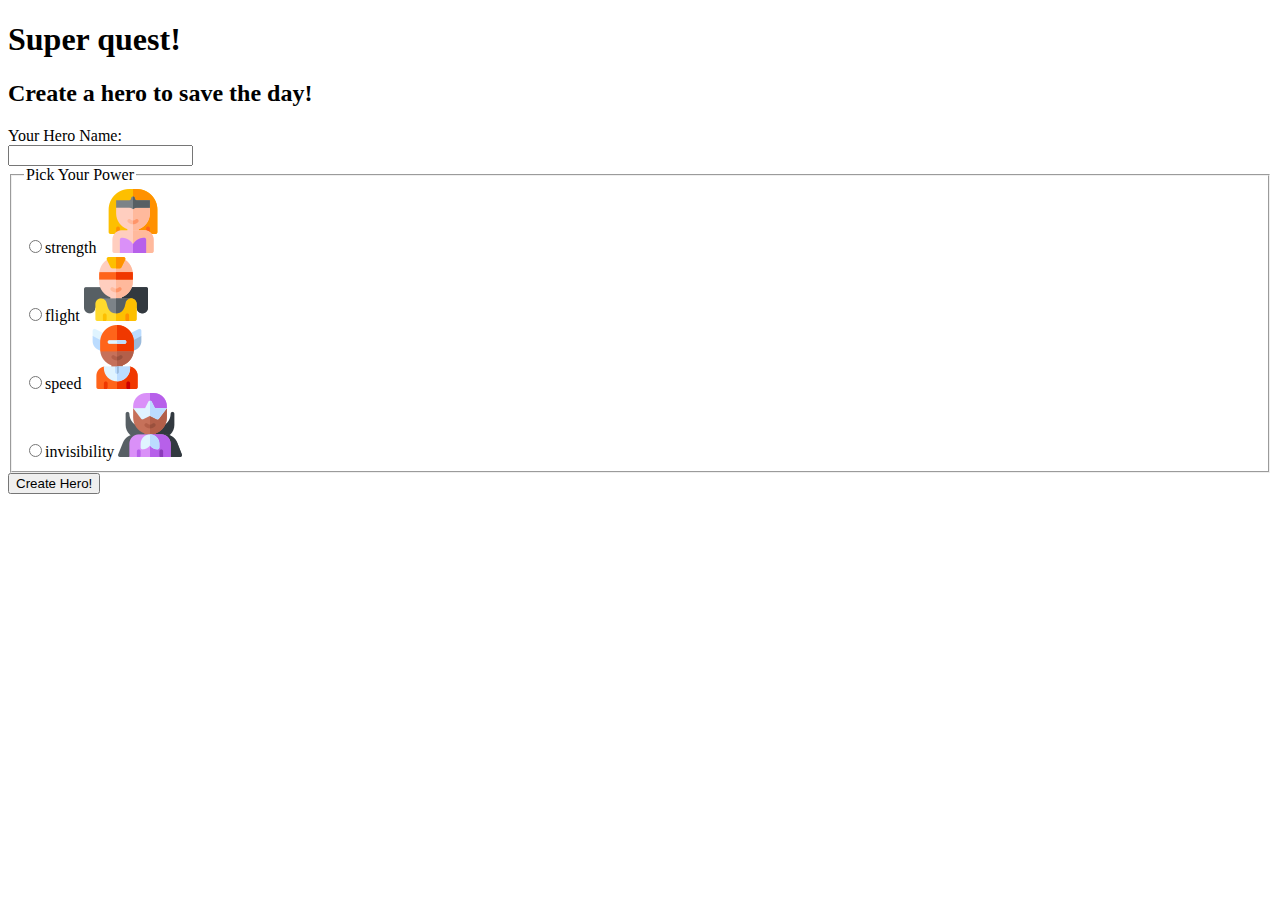
==== index.html @ 1d0ee5e1 "added index.html form structure and avatar images" ====
<!DOCTYPE html>
<html lang="en">
<head>
    <meta charset="UTF-8">
    <meta name="viewport" content="width=device-width, initial-scale=1.0">
    <meta http-equiv="X-UA-Compatible" content="ie=edge">
    <title>Super Quest!</title>
    <link rel="stylesheet" href="./src/style.css">
</head>
<body>
    <header>
        <h1>Super quest!</h1>
    </header>
    <main>
        <h2>Create a hero to save the day!</h2>
        <form id="create-hero">
            <span class="add-space">
                <label for="name">Your Hero Name:</label>
                <input type="text" id="name" name="name" required>
            </span>

            <fieldset>
                <legend>Pick Your Power</legend>
                <label>
                    <input type="radio" name="power" value="strength" required>strength
                    <img src="./assets/strength.png" alt="strength-lady">
                </label>
        
                <label>
                    <input type="radio" name="power" value="flight" required>flight
                    <img src="./assets/flight.png" alt="flight-guy">
                </label>
        
                <label>
                    <input type="radio" name="power" value="speed" required>speed
                    <img src="./assets/speed.png" alt="speed-guy">
                </label>
        
                <label>
                    <input type="radio" name="power" value="invisibility">invisibility
                    <img src="./assets/invisibility.png" alt="invisible-man">
                </label>
            </fieldset>
            <button>Create Hero!</button>
        </form>
    </main>
    
</body>
</html>
---- src/style.css ----
label {
    display: block;
}
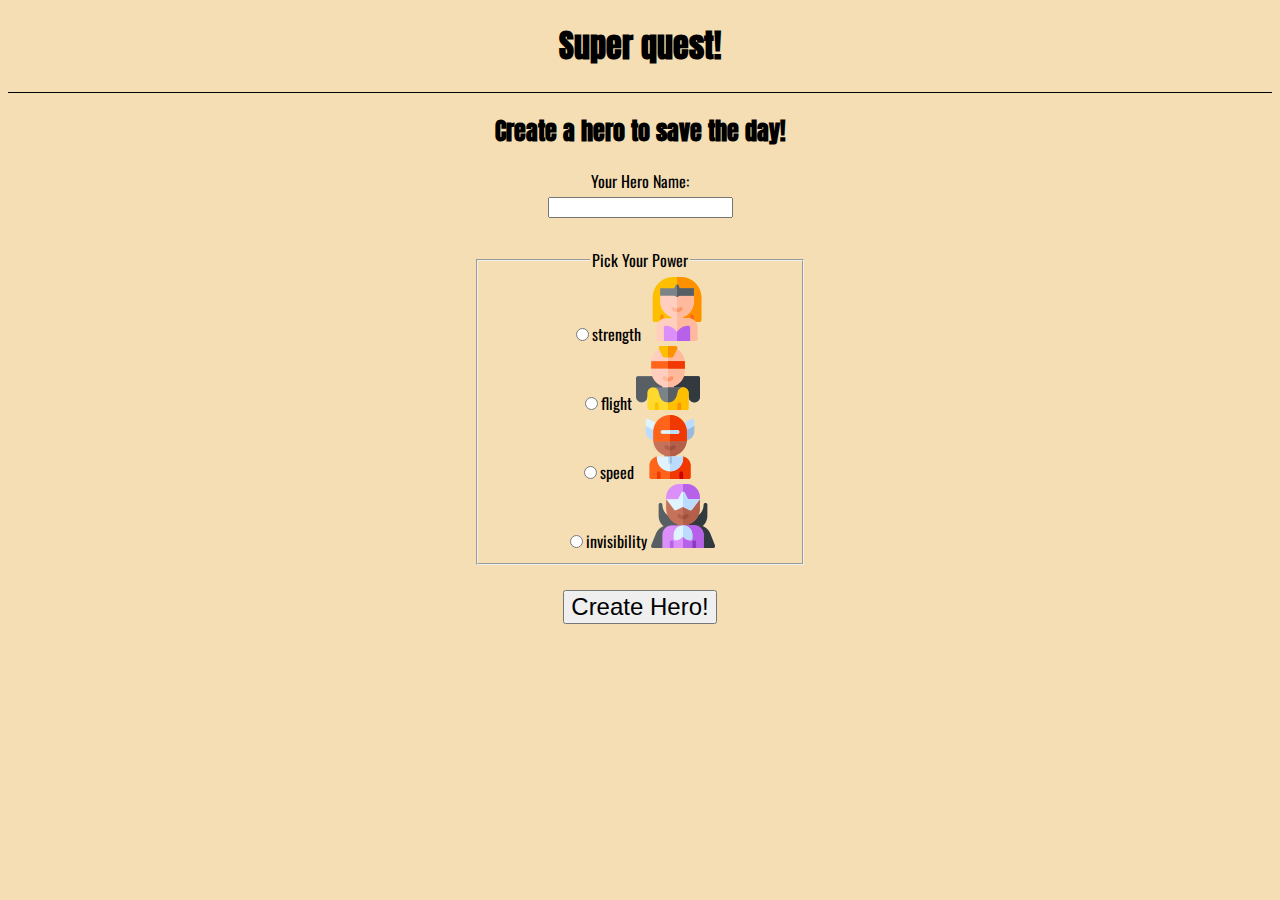
==== commit 2afcbb14: "add css to index.html" ====
--- a/index.html
+++ b/index.html
@@ -14,10 +14,10 @@
     <main>
         <h2>Create a hero to save the day!</h2>
         <form id="create-hero">
-            <span class="add-space">
+            <div class="add-space">
                 <label for="name">Your Hero Name:</label>
                 <input type="text" id="name" name="name" required>
-            </span>
+            </div>
 
             <fieldset>
                 <legend>Pick Your Power</legend>
--- a/src/style.css
+++ b/src/style.css
@@ -1,3 +1,37 @@
+@import url('https://fonts.googleapis.com/css?family=Anton|Oswald');
 label {
     display: block;
+}
+
+body {
+    text-align: center;
+    font-family: 'Oswald', sans-serif;
+    background: wheat;
+}
+
+header {
+    border-bottom: 1px solid;
+}
+
+h1 {
+    font-family: 'Anton', cursive;
+    text-align: center;
+}
+
+h2 {
+    font-family: 'Anton', cursive;
+}
+
+button {
+    margin-top: 25px;
+    font-size: 1.5em;
+}
+
+fieldset {
+    max-width: 300px;
+    margin: auto;
+}
+
+.add-space {
+    margin-bottom: 30px;
 }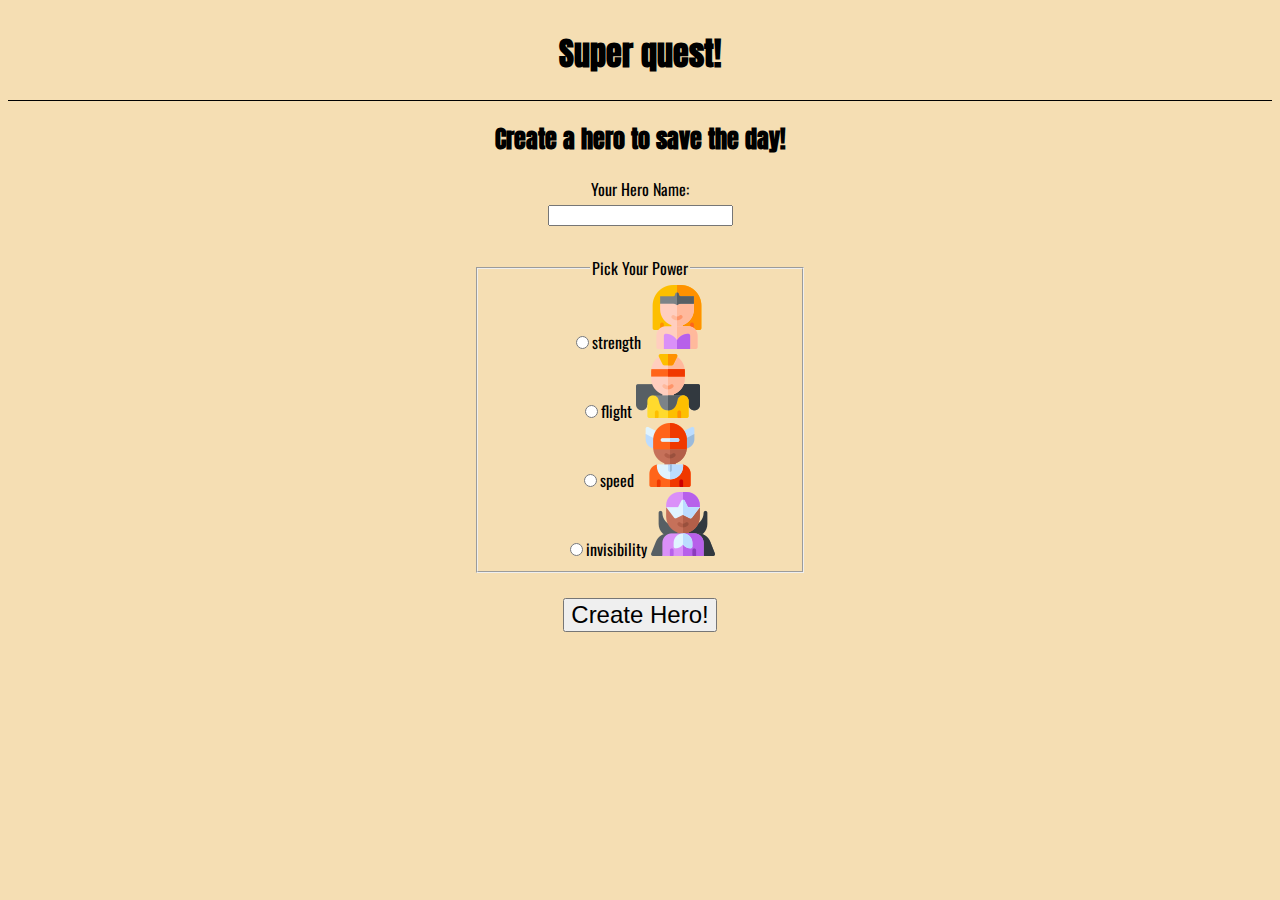
==== commit 19be87fa: "made end html and messages for end" ====
--- a/index.html
+++ b/index.html
@@ -45,5 +45,6 @@
         </form>
     </main>
     
+    <script type="module" src="src/home/index.js"></script>
 </body>
 </html>--- a/src/style.css
+++ b/src/style.css
@@ -1,4 +1,5 @@
 @import url('https://fonts.googleapis.com/css?family=Anton|Oswald');
+
 label {
     display: block;
 }
@@ -34,4 +35,19 @@
 
 .add-space {
     margin-bottom: 30px;
+}
+
+header {
+    display: flex;
+    align-items: center;
+    justify-content: space-around;
+   
+}
+
+#user-icon {
+    width: 30px;
+}
+
+.hidden {
+    display: none;
 }